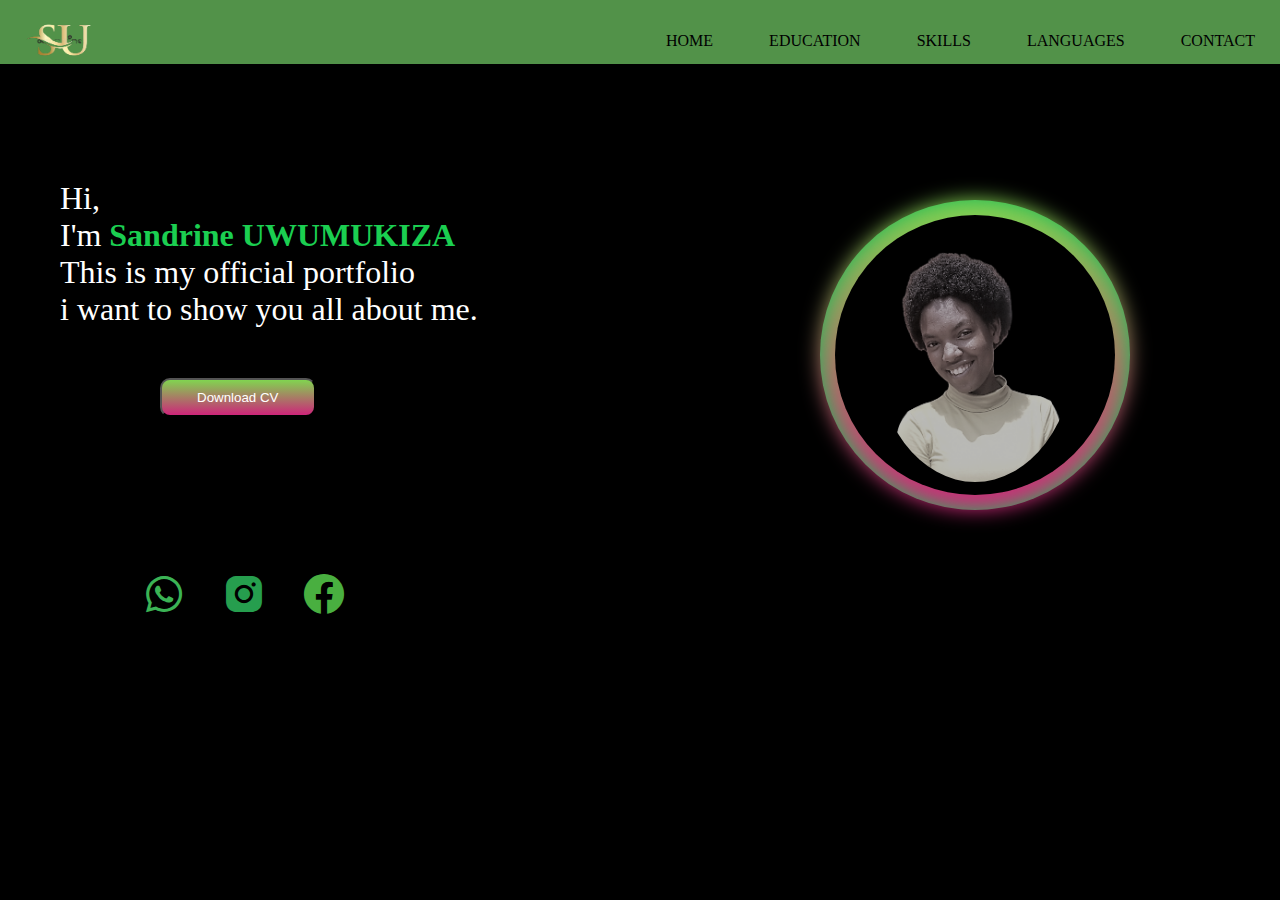
==== index.html @ cf6bf635 "new" ====
<!DOCTYPE html>
<html lang="en">
<head>
    <meta charset="UTF-8">
    <meta http-equiv="X-UA-Compatible" content="IE=edge">
    <meta name="viewport" content="width=device-width, initial-scale=1.0">
    <title>PORTFOLIO</title>
    <link rel="stylesheet" href="index.css">
    <link rel="preconnect" href="https://fonts.googleapis.com">
    <link rel="preconnect" href="https://fonts.gstatic.com" crossorigin>
    <link href="https://fonts.googleapis.com/css2?family=Roboto:wght@100&display=swap" rel="stylesheet">
    <link href='https://unpkg.com/boxicons@2.1.4/css/boxicons.min.css' rel='stylesheet'>
    <link href='https://unpkg.com/boxicons@2.1.4/css/boxicons.min.css' rel='stylesheet'>
  
</head>
<body>
    <div id="container">
        
        <div class="ba">
          <img src="./images/su-removebg-preview.png"></div>
        
        
          <div class="navbar">
            <ul>
              <li><a href="index.html"> HOME</a></li>
              <li><a href="education.html"> EDUCATION</a></li>
              <li><a href="skills.html">SKILLS </a></li>
              <li><a href="languages.html">LANGUAGES</a></li>
              <li><a href="contact.html">CONTACT</a></li>
            </ul>
            
          </div>
         
          <p>
            Hi,<br />
            I'm <strong>Sandrine UWUMUKIZA<br /></strong> This is my official
            portfolio<br />i want to show you all about me.<br>
            <button>Download CV</button>
          </p>
          <div class="btn">
            <div class="glowing-circle">
                <span></span>
                <div class="IMAGE">
                    <img src="./images/black.png">
                </div>
            </div>
          </div>
          <div class="image">
            <i class='bx bxl-facebook-circle'></i>
           <i class='bx bxl-instagram-alt'></i>
           <i class='bx bxl-whatsapp'></i>
           
          </div>
    </div>
    
</div>
</body>
</html>
---- index.css ----
* {
    margin:0;
    padding:0;
    box-sizing: border-box;
}
body{
    background-color: black;
}
#container{
    background-color: rgba(14, 12, 12, 0.932);
    
}

.image img{
padding:0px 20px;
margin-top: -280px;
position: relative;
margin-bottom: 40px;
z-index: 9;
}
.navbar{
background-color:rgba(88, 156, 78, 0.932);
/* margin: 0; */
/* margin-left: 500px; */
padding:2rem 1rem;
margin-bottom: 1px;
width:100%;
/* margin-top:-70px; */
z-index: 10;
position: absolute;

} 
.navbar ul{
    list-style: none;
    justify-content:space-between;
    display: flex;
    gap:3.5rem;
    /* padding:2rem 2rem; */
    position: absolute;
    margin-left: 650px;
   
}
.navbar ul a{
    text-decoration: none;
    color:black;
}
.ba img{
width:120px;
height:80px;
position:absolute;
/* ]o */
/* margin-top:-15px; */
z-index: 11;
}
p{
    color:white;
    position:absolute;
    font-size: 2rem;
    margin-top: 180px;
    margin-left: 60px;
    z-index: 10;
}
strong{
    color:rgb(27, 207, 81);
}
#container button{
    margin-top: 50px;
    margin-left: 100px;
    padding: 10px 35px;
    background:linear-gradient(rgb(129, 212, 80),rgb(206, 37, 122));
    color:white;
    border-radius: 10px;
}
.navbar ul a{
    text-decoration: none;
    color:black;
}
.btn{
 
  width:310px;
  height:310px;
  margin-right: 150px;
   float: right;
   margin-top: 200px;
}
.glowing-circle{
    background: rgb(28, 184, 87);
    width:100%;
    height:100%;
     border-radius: 50%;
     display: flex;
     position: relative;
     justify-content: center;
     align-items: center;
     
  }
  .glowing-circle::after{
    content:'';
    position: absolute;
    background:black;
    width: 280px;;
    height: 280px;
     border-radius: 50%;
     
  }
  .glowing-circle span{
    background:linear-gradient(rgb(129, 212, 80),rgb(206, 37, 122));
    width:100%;
    height:100%;
     border-radius: 50%;
     position:absolute;  
  }
  .glowing-circle span:nth-child(1){
   filter: blur(10px);
  }
  .IMAGE{
   
    width: 280px;;
    height: 280px;
     border-radius: 50%;
    overflow: hidden;
     position: relative;
     
  }
  .IMAGE img{
  
    left:50%;
    transform: translateX(-50%);
     border-radius: 50%;
     max-width: 200px;
     object-fit: cover;
     position:absolute;
     z-index: 1;
  }
.bxl-facebook-circle{
    color:rgb(73, 175, 64);
    font-size: 3rem;
    position:absolute;
    margin-top: 570px;
    z-index: 10;
    margin-left: 300px;
}
.bxl-instagram-alt{
    color:rgb(38, 158, 78);
    font-size: 3rem;
    position:absolute;
    margin-top: 570px;
    z-index: 10;
    margin-left: 220px;
}
.bxl-whatsapp{
    color:rgb(59, 179, 85);
    font-size: 3rem;
    position:absolute;
    margin-top: 570px;
   z-index: 10;
   margin-left: 140px;
}
.feedback{
    display:flex;
    z-index: 10;
    position:absolute;
}


  

.loginbox{
    background-color:white;
   border: black;
   box-shadow: 50px;
    color:black;
    margin:auto;
    margin-top: 200px;
    width:24%;
    height: 50vh;
    z-index: 10;
    margin-left: 280px;
    /* height:300px; */
   line-height: 25px;
   padding: 20px 20px;
    /* background-color: rgb(0,0,0,0.23); */
    /* box-shadow: 20px; */
    /* margin-top: 20px; */
    /* color:transparent; */
  }
  
  .loginbox input{
    width:100%;
  
    
  }
  .loginbox input[type="text"],input[type="Password"]{
    border: none;
    border-bottom: 1px solid #e7a4a4;
    background:transparent;
    outline:none;
    height:40px;
    color:#302626;
    font-size: 16px;
  }
  .loginbox input[type="Submit"]{
    border:none;
    outline: none;
    height: 40px;
    background:red;
    color:azure;
    font-size: 18px;
    border-radius: 30px;
  }
  .loginbox input[type="Submit"]:hover{
    background-color: rgb(223, 223, 126);
    cursor:pointer;
    color:black;
  }
.contactus{
background: black;
    display:flex;
    justify-content: space-between;
  }
  .contactus loginbox{
    padding:20px;
  }
.address{
    background: white;
    margin-top: 210px;
margin-right: 330px;
  z-index: 10;
  padding: 20px 20px;
}
.address h5{
margin-left: 35px;
margin-top: 20px;
  position: absolute;
}
.address h6{
  margin-left: 35pX;
  margin-top: 2px;
  position: absolute;
  }
.location h5{
  margin-bottom: 100px;
}
.bx-envelope{
  font-size: 2rem;
}
.bxs-phone-call{
  font-size: 2rem;
}

.bxs-location-plus{
  font-size: 2rem;
}
.bxl-linkedin-square{
  font-size: 2rem;
}
.message{
    margin-top: 150px;
    margin-right: 70px;
   
}
.FOOTER{
    background:linear-gradient(rgb(129, 212, 80),rgb(206, 37, 122));
    /* margin: 0; */
    /* margin-left: 500px; */
    padding:2rem 1rem;
    margin-top: 70px;
    width:100%;
    /* margin-top:-70px; */
    z-index: 10;
    position: absolute;
    
    }
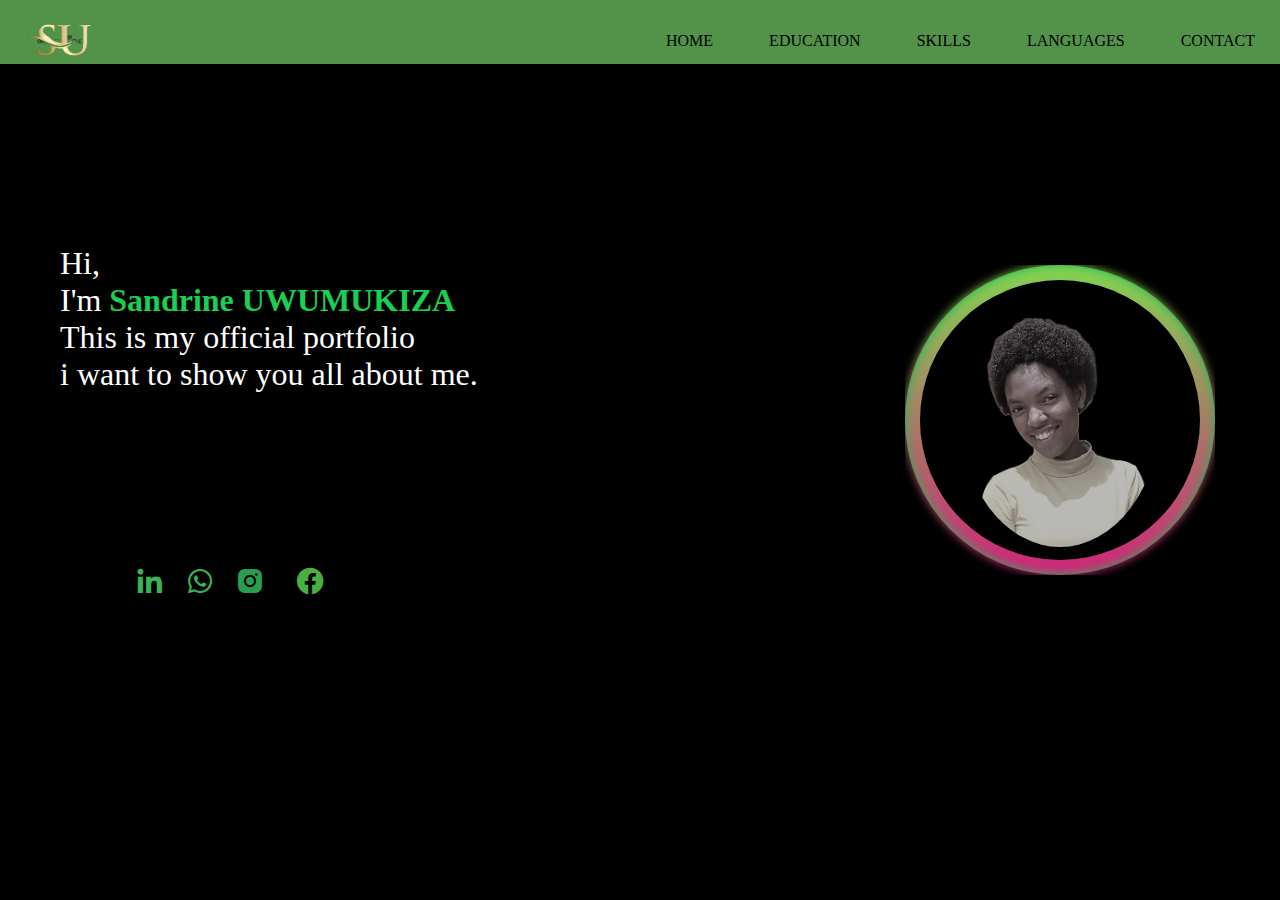
==== commit 942ddbc5: "change made" ====
--- a/index.html
+++ b/index.html
@@ -35,8 +35,9 @@
             Hi,<br />
             I'm <strong>Sandrine UWUMUKIZA<br /></strong> This is my official
             portfolio<br />i want to show you all about me.<br>
-            <button>Download CV</button>
+
           </p>
+          <div class="btn-all"></div>
           <div class="btn">
             <div class="glowing-circle">
                 <span></span>
@@ -46,13 +47,14 @@
             </div>
           </div>
           <div class="image">
-            <i class='bx bxl-facebook-circle'></i>
-           <i class='bx bxl-instagram-alt'></i>
-           <i class='bx bxl-whatsapp'></i>
+            <a href=""> <i class='bx bxl-facebook-circle'></i></a>
+            <a href=""> <i class='bx bxl-instagram-alt'></i></a>
+              <a href="">  <i class='bx bxl-whatsapp'></i></a>
+              <a href=""><i class='bx bxl-linkedin' ></i></a>
            
           </div>
     </div>
-    
+   
 </div>
 </body>
 </html>--- a/index.css
+++ b/index.css
@@ -27,7 +27,7 @@
 width:100%;
 /* margin-top:-70px; */
 z-index: 10;
-position: absolute;
+position: relative;
 
 } 
 .navbar ul{
@@ -62,8 +62,31 @@
 }
 strong{
     color:rgb(27, 207, 81);
-}
-#container button{
+   /* -webkit-text-stroke:0.3vw #000;
+   text-transform: uppercase; */
+   position: relative;
+}
+strong::before{
+  /* content: attr(data-text); */
+  position: absolute;
+  top: 0;
+  left:0;
+  color: rgb(27, 207, 81);
+  width: 100%;
+  height: 100%;
+  overflow: hidden;
+  /* -webkit-text-stroke: 0vw #0a0a0a;
+  animation: animate 5s linear infinite; */
+}
+/* @keyframes animate {
+  0%,10%,100%{
+   width: 0;
+ }
+ 70%,90%{
+ width: 100%;
+}
+} */
+button{
     margin-top: 50px;
     margin-left: 100px;
     padding: 10px 35px;
@@ -75,13 +98,16 @@
     text-decoration: none;
     color:black;
 }
+
 .btn{
  
   width:310px;
   height:310px;
-  margin-right: 150px;
-   float: right;
+  margin-left: 905px;
    margin-top: 200px;
+   overflow: hidden;
+   position: absolute;
+   
 }
 .glowing-circle{
     background: rgb(28, 184, 87);
@@ -111,7 +137,7 @@
      position:absolute;  
   }
   .glowing-circle span:nth-child(1){
-   filter: blur(10px);
+   filter: blur(5px);
   }
   .IMAGE{
    
@@ -132,39 +158,71 @@
      position:absolute;
      z-index: 1;
   }
+  .image{
+  
+    left:5%;
+    transform: translateX(-50%);
+     border-radius: 50%;
+     max-width: 200px;
+     object-fit: cover;
+     position:absolute;
+     z-index: 1;
+  }
 .bxl-facebook-circle{
     color:rgb(73, 175, 64);
-    font-size: 3rem;
+    font-size: 2rem;
     position:absolute;
-    margin-top: 570px;
+    margin-top: 500px;
     z-index: 10;
-    margin-left: 300px;
+    margin-left: 230px;
+}
+.bxl-facebook-circle:hover{
+    background:linear-gradient(rgb(129, 212, 80),rgb(206, 37, 122));
+    border-radius: 50%;
+  
 }
 .bxl-instagram-alt{
     color:rgb(38, 158, 78);
-    font-size: 3rem;
+    font-size: 2rem;
     position:absolute;
-    margin-top: 570px;
+    margin-top: 500px;
     z-index: 10;
-    margin-left: 220px;
+    margin-left: 170px;
+}
+.bxl-instagram-alt:hover{
+  background:linear-gradient(rgb(129, 212, 80),rgb(206, 37, 122));
+  border-radius: 50%;
 }
 .bxl-whatsapp{
     color:rgb(59, 179, 85);
-    font-size: 3rem;
+    font-size: 2rem;
     position:absolute;
-    margin-top: 570px;
+    margin-top: 500px;
    z-index: 10;
-   margin-left: 140px;
+   margin-left: 120px;
+}
+.bxl-whatsapp:hover{
+  background:linear-gradient(rgb(129, 212, 80),rgb(206, 37, 122));
+  border-radius: 50%;
+}
+.bxl-linkedin{
+  color:rgb(59, 179, 85);
+  font-size: 2rem;
+  position:absolute;
+  margin-top: 500px;
+ z-index: 10;
+ margin-left: 70px;
+ border-radius: 20px;
+}
+.bxl-linkedin:hover{
+  background:linear-gradient(rgb(129, 212, 80),rgb(206, 37, 122));
+  border-radius: 50%;
 }
 .feedback{
     display:flex;
     z-index: 10;
     position:absolute;
 }
-
-
-  
-
 .loginbox{
     background-color:white;
    border: black;
@@ -259,16 +317,268 @@
     margin-right: 70px;
    
 }
-.FOOTER{
-    background:linear-gradient(rgb(129, 212, 80),rgb(206, 37, 122));
-    /* margin: 0; */
-    /* margin-left: 500px; */
-    padding:2rem 1rem;
-    margin-top: 70px;
+.p{
+  background-color: rgb(214, 197, 197);
+  width: 500px;
+ box-shadow:inset -5px -5px rgba(0, 0, 0, 0.23);
+ border-radius: 20px;
+ float: right;
+}
+.p p{
+  font-size: 20px;
+  margin: 60px;
+  padding-top: 60px;
+}
+.Skills-image img{
+  width: 500px;
+  margin-top: -80px;
+ position: absolute;
+}
+.skill{
+  background-color: rgb(214, 197, 197);
+  width: 500px;
+  margin: 60px;
+ padding:20px;
+ box-shadow:inset -5px -5px rgba(0, 0, 0, 0.23);
+ border-radius: 20px;
+
+margin-top: 500px;
+margin-left: 380px;
+}
+.skill li{
+  list-style: none;
+  font-size: 1rem;
+}
+.skill h1{
+  text-align: center;
+  font-size: 2rem;
+}
+.skill h3{
+  font-size: 1rem;
+}
+.bar{
+ background-color:black;
+ height: 20px;
+ display: block;
+ border: 1px solid grb(0,0,0,0.3);
+ overflow: hidden;
+ box-shadow: 1px,3px rgb(0,0,0,0.12),0 1px 2px rgba(0, 0, 0, 0.24);
+ transition: all 0.3s cubic-bezier(0.25, 0.8, 0.25, 1);
+}
+.bar:hover{
+  box-shadow: 0 14px rgb(0,0,0,0.12),0 10px 10px rgb(0,0,0,0.22);
+ }
+.bar span{
+  background-color:green;
+  height: 20px;
+  float: left;
+  
+ }
+ .matlab{
+  width: 87%;
+ animation: matlab 3s;
+  
+ }
+ .Skills-image{
+ 
+  width:410px;
+  height:410px;
+  margin-right: 150px;
+   float: left;
+   margin-top: 100px;
+}
+.img{
+    background: rgb(28, 184, 87);
     width:100%;
-    /* margin-top:-70px; */
-    z-index: 10;
+    height:100%;
+     border-radius: 50%;
+     display: flex;
+     position: relative;
+     justify-content: center;
+     align-items: center;
+     
+  }
+  .img::after{
+    content:'';
     position: absolute;
-    
-    } 
-   +    background:black;
+    width: 380px;;
+    height: 380px;
+     border-radius: 50%;
+     
+  }
+  .img span{
+    background:linear-gradient(rgb(129, 212, 80),rgb(214, 197, 197));
+    width:100%;
+    height:100%;
+     border-radius: 50%;
+     position:absolute;  
+  }
+  .img span:nth-child(1){
+   filter: blur(10px);
+  }
+  .IMG{
+   
+    width: 380px;;
+    height: 380px;
+     border-radius: 50%;
+    overflow: hidden;
+     position: relative;
+     
+  }
+  .IMG img{
+  
+    left:50%;
+    transform: translateX(-50%);
+     border-radius: 50%;
+     max-width: 250px;
+     object-fit: cover;
+     position:absolute;
+     z-index: 1;
+     margin-top: 5px;
+     
+  }
+ @keyframes matlab{
+  0%{
+    width:0%;
+ }
+ 100%{
+  width:87%;
+}
+ }
+ .html{
+  width: 80%;
+ animation: html 3s;
+  
+ }
+ @keyframes html{
+  0%{
+    width:0%;
+ }
+ 100%{
+  width:80%;
+}
+ }
+ .css{
+  width: 75%;
+ animation: css 3s;
+  
+ }
+ @keyframes css{
+  0%{
+    width:0%;
+ }
+ 100%{
+  width:75%;
+}
+ }
+ .adobe{
+  width: 55%;
+ animation: adobe 3s;
+  
+ }
+ @keyframes adobe{
+  0%{
+    width:0%;
+ }
+ 100%{
+  width:55%;
+}
+ }
+ .javascript{
+  width: 60%;
+ animation: javascript 3s;
+  
+ }
+ @keyframes javascript{
+  0%{
+    width:0%;
+ }
+ 100%{
+  width:60%;
+}
+ }
+ .c{
+  width: 85%;
+ animation: c 3s;
+  
+ }
+ @keyframes c{
+  0%{
+    width:0%;
+ }
+ 100%{
+  width:85%;
+}
+ }
+ .adobe2{
+  width: 50%;
+ animation: adobe 3s;
+  
+ }
+ @keyframes adobe2{
+  0%{
+    width:0%;
+ }
+ 100%{
+  width:50%;
+}
+ }
+@media screen and (max-width:800px) {
+  .navbar{
+    width:100%;
+  display: block;
+padding-top: 50px;
+z-index: 10;
+position: absolute;
+height: 15vh;
+}
+.navbar ul{
+ display: block;
+}
+.navbar ul a{
+padding-right: 10px;
+}
+.ba img{
+  margin-top: 50px;
+ }
+ .btn{
+ 
+  margin-left:200px;
+   margin-top: 300px;
+}
+.glowing-circle{
+  margin-left:150px;
+}
+#container button{
+  margin-top: 50px;
+  margin-left: 50px;
+  
+}
+#container p{
+  padding-top: 80px;
+  margin-left: 10px;
+  width: 55%;
+}
+.image{
+  margin-top: 50px;
+}
+.contactus{
+display: flex;
+
+    }
+    .contactus loginbox{
+     margin-right: 100px;
+    }
+    .loginbox{
+      margin-top: 200px;
+     margin-left: 5%;
+     width:40%;
+    }
+    .address{
+  margin-left: 150px;
+padding-left: 20px;
+width: 40% !important;;
+  } 
+}
+
